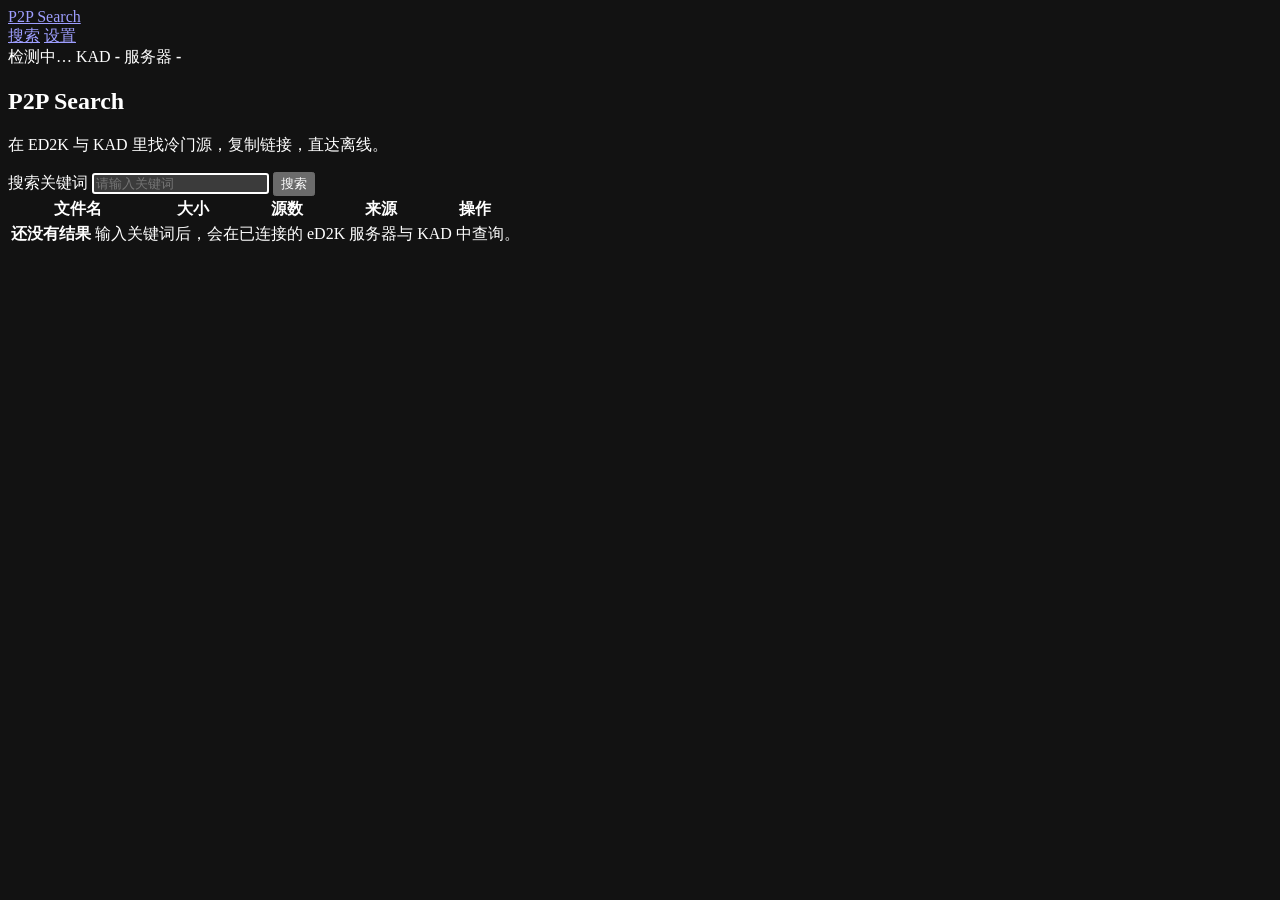
==== web/index.html @ 4d60f361 "Initial commit: self-hosted eD2K/KAD search with streaming UI. Vendors goed2k, SSE progressive searc" ====
<!DOCTYPE html>
<html lang="zh-CN">
<head>
  <meta charset="UTF-8" />
  <meta name="viewport" content="width=device-width, initial-scale=1" />
  <meta name="theme-color" content="#14181f" />
  <meta name="color-scheme" content="dark" />
  <title>P2P Search</title>
  <link rel="icon" href="data:image/svg+xml,%3Csvg xmlns='http://www.w3.org/2000/svg' viewBox='0 0 32 32'%3E%3Crect width='32' height='32' rx='8' fill='%2314181f'/%3E%3Ccircle cx='16' cy='16' r='6' fill='%232fad9a'/%3E%3C/svg%3E" />
  <link rel="preconnect" href="https://fonts.googleapis.com" />
  <link rel="preconnect" href="https://fonts.gstatic.com" crossorigin />
  <link href="https://fonts.googleapis.com/css2?family=IBM+Plex+Mono:wght@400;500&family=IBM+Plex+Sans:wght@400;500;600;700&display=swap" rel="stylesheet" />
  <link rel="stylesheet" href="/style.css" />
</head>
<body class="page-search">
  <div class="atmosphere" aria-hidden="true"></div>

  <header class="topnav">
    <a class="brand-mark" href="/" aria-label="P2P Search 首页">
      <span class="brand-signal" id="brandSignal"></span>
      <span class="brand-word">P2P Search</span>
    </a>
    <nav class="topnav-nav" aria-label="主导航">
      <a class="nav-link active" href="/" aria-current="page">搜索</a>
      <a class="nav-link" href="/settings">设置</a>
    </nav>
  </header>

  <main class="compose">
    <div class="status compose-status" id="status" aria-live="polite">
      <span class="stat"><span class="dot" id="readyDot"></span><span id="readyText">检测中…</span></span>
      <span class="stat">KAD <strong id="dhtNodes">-</strong></span>
      <span class="stat">服务器 <strong id="serverCount">-</strong></span>
    </div>
    <section class="hero-search">
      <h1 class="brand-hero">P2P Search</h1>
      <p class="lede">在 ED2K 与 KAD 里找冷门源，复制链接，直达离线。</p>

      <form class="search" id="form" role="search">
        <div class="search-shell">
          <label class="visually-hidden" for="q">搜索关键词</label>
          <input type="search" id="q" name="q" placeholder="请输入关键词" required autofocus autocomplete="off" enterkeyhint="search" />
          <button type="submit" id="btn">搜索</button>
        </div>
      </form>
    </section>

    <section class="results-panel" aria-live="polite" aria-busy="false" id="resultsPanel">
      <div class="results-toolbar" id="resultsToolbar" hidden>
        <p class="results-count" id="resultsCount"></p>
        <div class="results-filters" id="resultsFilters">
          <label class="filter-field">
            <span class="visually-hidden">类型</span>
            <select id="filterType" aria-label="类型过滤">
              <option value="all">全部类型</option>
              <option value="video">视频</option>
              <option value="archive">压缩包</option>
              <option value="doc">文档</option>
            </select>
          </label>
          <label class="filter-field">
            <span class="visually-hidden">最小源数</span>
            <select id="filterMinSources" aria-label="最小源数">
              <option value="0">源数不限</option>
              <option value="1">≥ 1 源</option>
              <option value="3">≥ 3 源</option>
              <option value="5">≥ 5 源</option>
              <option value="10">≥ 10 源</option>
            </select>
          </label>
        </div>
        <nav class="pager" id="pager" aria-label="结果分页"></nav>
      </div>
      <div class="table-wrap">
        <table>
          <thead>
            <tr>
              <th scope="col" class="col-name">文件名</th>
              <th scope="col" class="col-num">大小</th>
              <th scope="col" class="col-num">源数</th>
              <th scope="col" class="col-source">来源</th>
              <th scope="col" class="col-action">操作</th>
            </tr>
          </thead>
          <tbody id="tbody">
            <tr>
              <td colspan="5" class="empty-cell">
                <div class="empty-state">
                  <strong>还没有结果</strong>
                  <span>输入关键词后，会在已连接的 eD2K 服务器与 KAD 中查询。</span>
                </div>
              </td>
            </tr>
          </tbody>
        </table>
      </div>
    </section>
  </main>

  <dialog class="alert-dialog" id="offlineDialog" aria-labelledby="offlineDialogTitle">
    <div class="alert-dialog-body">
      <h2 id="offlineDialogTitle">转存结果</h2>
      <p id="offlineDialogMsg"></p>
    </div>
    <div class="alert-dialog-foot">
      <button type="button" id="offlineDialogOk">知道了</button>
    </div>
  </dialog>

  <div class="toast" id="toast" role="status" aria-live="polite"></div>
  <script src="/app.js"></script>
</body>
</html>
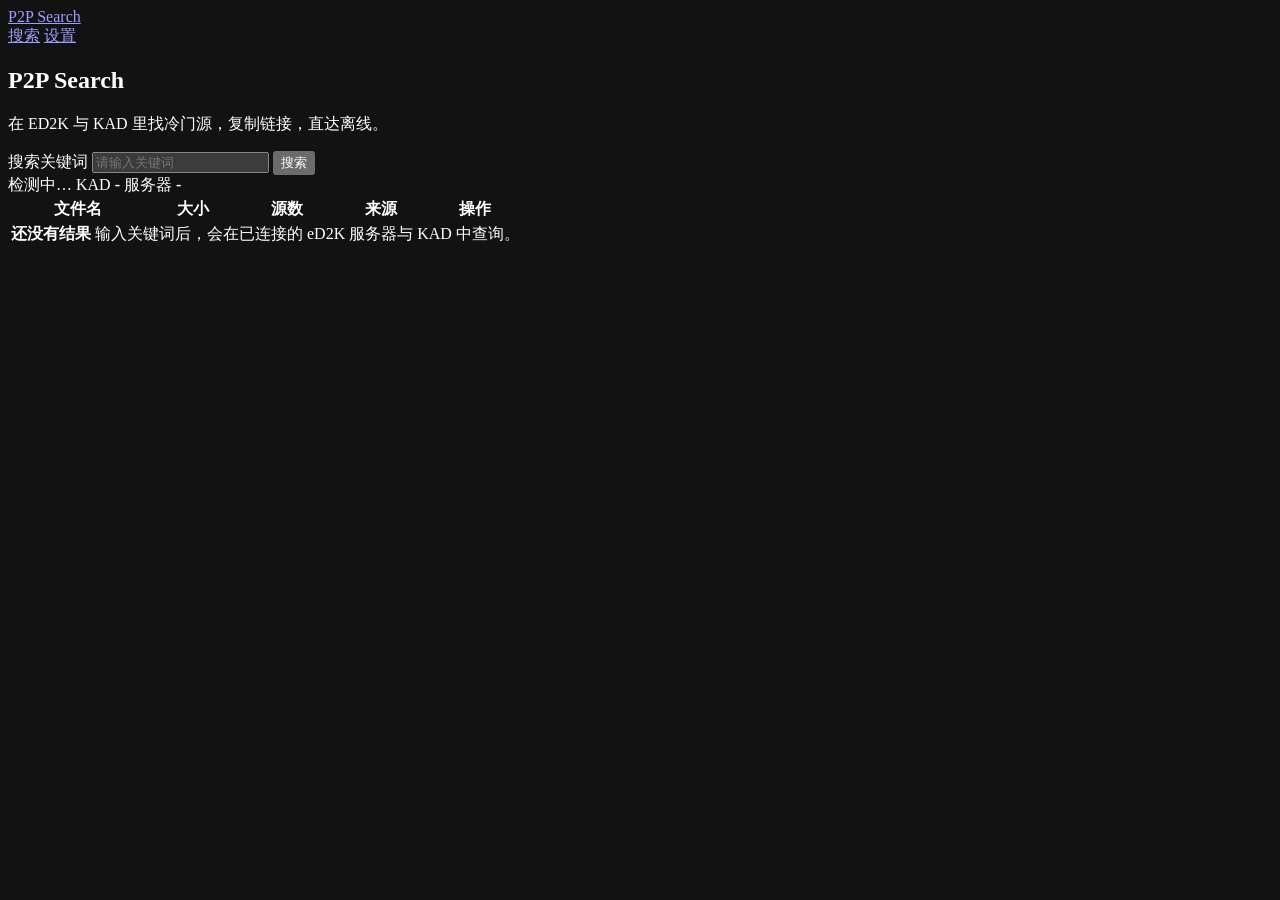
==== commit 3cdb1e13: "Improve enrich search and ship mobile-friendly UI. Fix enrich so it can gain unique hits (Global off" ====
--- a/web/index.html
+++ b/web/index.html
@@ -2,9 +2,11 @@
 <html lang="zh-CN">
 <head>
   <meta charset="UTF-8" />
-  <meta name="viewport" content="width=device-width, initial-scale=1" />
+  <meta name="viewport" content="width=device-width, initial-scale=1, viewport-fit=cover" />
   <meta name="theme-color" content="#14181f" />
   <meta name="color-scheme" content="dark" />
+  <meta name="apple-mobile-web-app-capable" content="yes" />
+  <meta name="apple-mobile-web-app-status-bar-style" content="black-translucent" />
   <title>P2P Search</title>
   <link rel="icon" href="data:image/svg+xml,%3Csvg xmlns='http://www.w3.org/2000/svg' viewBox='0 0 32 32'%3E%3Crect width='32' height='32' rx='8' fill='%2314181f'/%3E%3Ccircle cx='16' cy='16' r='6' fill='%232fad9a'/%3E%3C/svg%3E" />
   <link rel="preconnect" href="https://fonts.googleapis.com" />
@@ -27,11 +29,6 @@
   </header>
 
   <main class="compose">
-    <div class="status compose-status" id="status" aria-live="polite">
-      <span class="stat"><span class="dot" id="readyDot"></span><span id="readyText">检测中…</span></span>
-      <span class="stat">KAD <strong id="dhtNodes">-</strong></span>
-      <span class="stat">服务器 <strong id="serverCount">-</strong></span>
-    </div>
     <section class="hero-search">
       <h1 class="brand-hero">P2P Search</h1>
       <p class="lede">在 ED2K 与 KAD 里找冷门源，复制链接，直达离线。</p>
@@ -39,10 +36,16 @@
       <form class="search" id="form" role="search">
         <div class="search-shell">
           <label class="visually-hidden" for="q">搜索关键词</label>
-          <input type="search" id="q" name="q" placeholder="请输入关键词" required autofocus autocomplete="off" enterkeyhint="search" />
+          <input type="search" id="q" name="q" placeholder="请输入关键词" required autocomplete="off" enterkeyhint="search" />
           <button type="submit" id="btn">搜索</button>
         </div>
       </form>
+
+      <div class="status status-strip" id="status" aria-live="polite">
+        <span class="stat"><span class="dot" id="readyDot"></span><span id="readyText">检测中…</span></span>
+        <span class="stat">KAD <strong id="dhtNodes">-</strong></span>
+        <span class="stat">服务器 <strong id="serverCount">-</strong></span>
+      </div>
     </section>
 
     <section class="results-panel" aria-live="polite" aria-busy="false" id="resultsPanel">
@@ -76,9 +79,9 @@
           <thead>
             <tr>
               <th scope="col" class="col-name">文件名</th>
-              <th scope="col" class="col-num">大小</th>
-              <th scope="col" class="col-num">源数</th>
-              <th scope="col" class="col-source">来源</th>
+              <th scope="col" class="col-num desk-only">大小</th>
+              <th scope="col" class="col-num desk-only">源数</th>
+              <th scope="col" class="col-source desk-only">来源</th>
               <th scope="col" class="col-action">操作</th>
             </tr>
           </thead>
